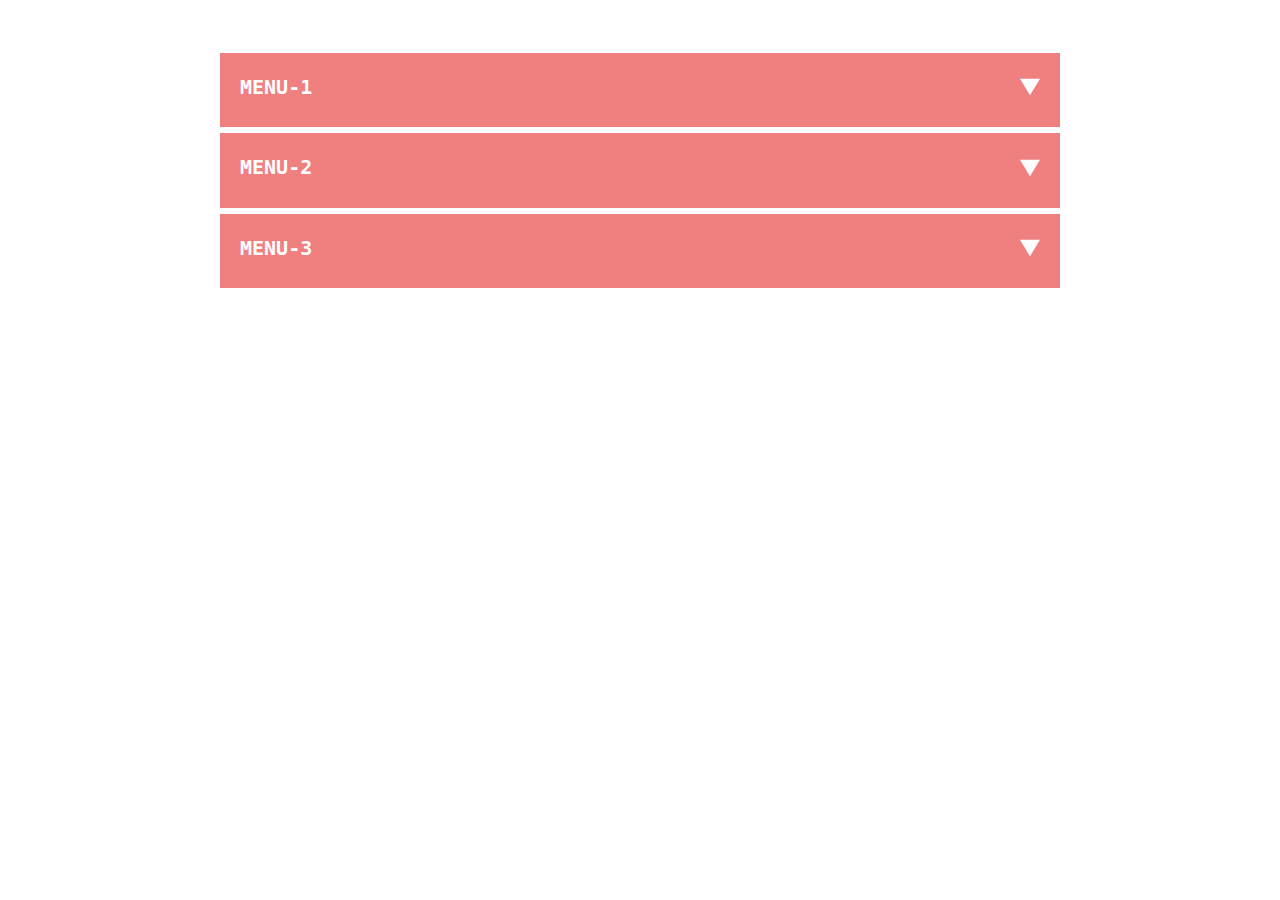
==== accordeon/index.html @ 3eead906 "first commit accordeon" ====
<!DOCTYPE html>
<html lang="en">
<head>
	<meta charset="UTF-8">
	<title>Accordeon</title>
	<link rel="stylesheet" href="normalize.css">
	<link rel="stylesheet" href="style.css">
</head>
<body>
<div class="wrapper">
	<div class="container">
		<ul class="accord__list">
			<li class="accord__item">
				<a href="#" class="accord__link accord__link_1">
					<h3 class="accord__title">menu-1</h3>
					<svg class="accord__arrow" xmlns="http://www.w3.org/2000/svg" width="24" height="24" viewBox="0 0 24 24"><path d="M24 22h-24l12-20z"/></svg>
				</a>
				<div class="accord__text">
					<p>Lorem ipsum dolor sit amet, consectetur adipisicing elit. Consequuntur hic nobis similique ullam voluptatum. Aliquam amet atque dolorem ducimus ex harum hic minima, molestias mollitia obcaecati pariatur quisquam quo suscipit?</p>
				</div>
			</li>
			<li class="accord__item">
				<a href="#" class="accord__link accord__link_2">
					<h3 class="accord__title">menu-2</h3>
					<svg class="accord__arrow" xmlns="http://www.w3.org/2000/svg" width="24" height="24" viewBox="0 0 24 24"><path d="M24 22h-24l12-20z"/></svg>
				</a>
				<div class="accord__text">
					<p>Lorem ipsum dolor sit amet, consectetur adipisicing elit. Consequuntur hic nobis similique ullam voluptatum. Aliquam amet atque dolorem ducimus ex harum hic minima, molestias mollitia obcaecati pariatur quisquam quo suscipit?</p>
				</div>
			</li>
			<li class="accord__item">
				<a href="#" class="accord__link accord__link_3">
					<h3 class="accord__title">menu-3</h3>
					<svg class="accord__arrow" xmlns="http://www.w3.org/2000/svg" width="24" height="24" viewBox="0 0 24 24"><path d="M24 22h-24l12-20z"/></svg>
				</a>
				<div class="accord__text">
					<p>Lorem ipsum dolor sit amet, consectetur adipisicing elit. Consequuntur hic nobis similique ullam voluptatum. Aliquam amet atque dolorem ducimus ex harum hic minima, molestias mollitia obcaecati pariatur quisquam quo suscipit?</p>
				</div>
			</li>
		</ul>
	</div>
</div>

<script src="accordeon.js"></script>
</body>
</html>
---- accordeon/style.css ----
/* basic settings */

html {
  width: 100%;
  height: 100%;
}

body {
  width: 100%;
  height: 100%;
  line-height: 1.42;
  font-size: 16px;
  font-family: monospace , Arial, Helvetica, sans-serif;
  /* to smooth fonts */
  -webkit-font-smoothing: antialiased;
  -moz-osx-font-smoothing: grayscale;
}

.wrapper {
  width: 100%;
  min-height: 100%;
  overflow: hidden;
  position: relative;
}

.container {
  max-width: 1200px;
  margin: 0 auto;
}

ul {
  padding: 0;
  margin: 0;
}

ul li {
  list-style: none;
}

h1,
h2,
h3,
h4,
h5,
h6 {
  margin: 0;
  font-weight: normal;
}

a {
  text-decoration: none;
}

p {
  padding: 0;
  margin: 0;
}

*,
*::before,
*::after {
  box-sizing: border-box;
}


.accord__list {
  width: 100%;
  display: flex;
  flex-direction: column;
  align-items: center;
  margin-top: 50px;
}

.accord__item {
  width: 70%;
  display: flex;
  justify-content: center;
  flex-direction: column;
  margin: 3px;
  overflow: hidden;
}

.accord__link {
  width: 100%;
  padding: 20px;
  background-color: lightcoral;
  display: flex;
  justify-content: space-between;
  align-items: center;
}

.accord__title {
  color: white;
  font-size: 20px;
  font-weight: bold;
  text-transform: uppercase;
}

.accord__arrow {
  transform: rotate(180deg);
  fill: white;
  width: 20px;
  height: 20px;
}

.accord__text {
  height: 0;
  transition: all .5s;
  border: 3px solid lightcoral;
}


.accord__text p {
  padding: 20px;
}
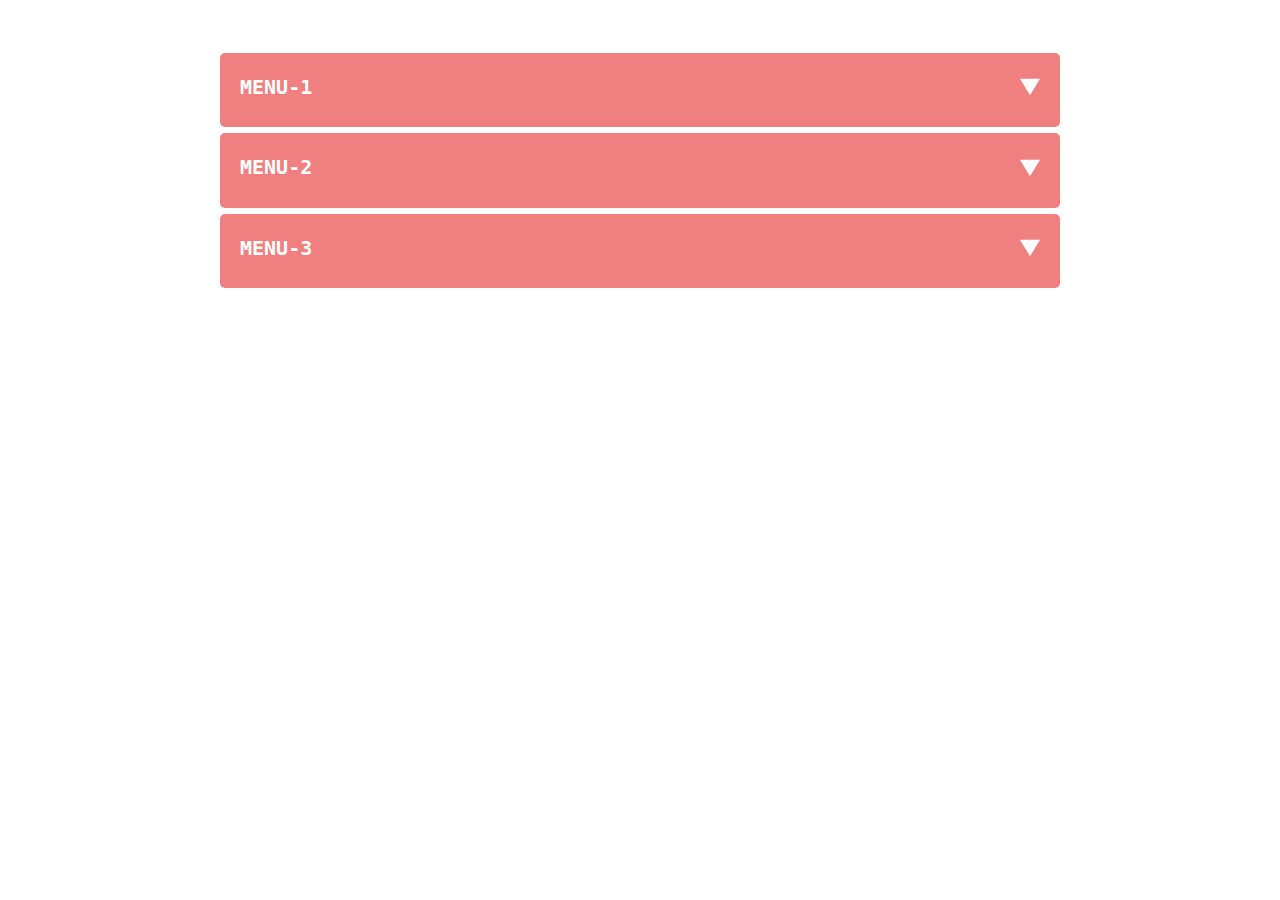
==== commit 65af6d2f: "first commit carousel" ====
--- a/accordeon/index.html
+++ b/accordeon/index.html
@@ -3,8 +3,9 @@
 <head>
 	<meta charset="UTF-8">
 	<title>Accordeon</title>
-	<link rel="stylesheet" href="normalize.css">
-	<link rel="stylesheet" href="style.css">
+	<link rel="stylesheet" href="../normalize.css">
+	<link rel="stylesheet" href="../main.css">
+	<link rel="stylesheet" href="accordeon.css">
 </head>
 <body>
 <div class="wrapper">
--- a/main.css
+++ b/main.css
@@ -0,0 +1,62 @@
+/* basic settings */
+html {
+  width: 100%;
+  height: 100%;
+}
+
+body {
+  width: 100%;
+  height: 100%;
+  line-height: 1.42;
+  font-size: 16px;
+  font-family: monospace , Arial, Helvetica, sans-serif;
+  /* to smooth fonts */
+  -webkit-font-smoothing: antialiased;
+  -moz-osx-font-smoothing: grayscale;
+}
+
+.wrapper {
+  width: 100%;
+  min-height: 100%;
+  overflow: hidden;
+  position: relative;
+}
+
+.container {
+  max-width: 1200px;
+  margin: 0 auto;
+}
+
+ul {
+  padding: 0;
+  margin: 0;
+}
+
+ul li {
+  list-style: none;
+}
+
+h1,
+h2,
+h3,
+h4,
+h5,
+h6 {
+  margin: 0;
+  font-weight: normal;
+}
+
+a {
+  text-decoration: none;
+}
+
+p {
+  padding: 0;
+  margin: 0;
+}
+
+*,
+*::before,
+*::after {
+  box-sizing: border-box;
+}--- a/accordeon/accordeon.css
+++ b/accordeon/accordeon.css
@@ -0,0 +1,143 @@
+/* basic settings */
+
+html {
+  width: 100%;
+  height: 100%;
+}
+
+body {
+  width: 100%;
+  height: 100%;
+  line-height: 1.42;
+  font-size: 16px;
+  font-family: monospace , Arial, Helvetica, sans-serif;
+  /* to smooth fonts */
+  -webkit-font-smoothing: antialiased;
+  -moz-osx-font-smoothing: grayscale;
+}
+
+.wrapper {
+  width: 100%;
+  min-height: 100%;
+  overflow: hidden;
+  position: relative;
+}
+
+.container {
+  max-width: 1200px;
+  margin: 0 auto;
+}
+
+ul {
+  padding: 0;
+  margin: 0;
+}
+
+ul li {
+  list-style: none;
+}
+
+h1,
+h2,
+h3,
+h4,
+h5,
+h6 {
+  margin: 0;
+  font-weight: normal;
+}
+
+a {
+  text-decoration: none;
+}
+
+p {
+  padding: 0;
+  margin: 0;
+}
+
+*,
+*::before,
+*::after {
+  box-sizing: border-box;
+}
+
+
+.accord__list {
+  width: 100%;
+  display: flex;
+  flex-direction: column;
+  align-items: center;
+  margin-top: 50px;
+}
+
+.accord__item {
+  width: 70%;
+  display: flex;
+  justify-content: center;
+  flex-direction: column;
+  margin: 3px;
+  overflow: hidden;
+  border-radius: 5px;
+}
+
+.accord__link {
+  width: 100%;
+  padding: 20px;
+  background-color: lightcoral;
+  display: flex;
+  justify-content: space-between;
+  align-items: center;
+  transition: all .5s;
+}
+
+.accord__link:hover .accord__title {
+  color: yellow;
+  transition: all .5s;
+  fill: yellow;
+}
+
+.accord__link:hover .accord__arrow {
+  color: yellow;
+  transition: all .5s;
+  fill: yellow;
+}
+
+.accord__title {
+  color: white;
+  font-size: 20px;
+  font-weight: bold;
+  text-transform: uppercase;
+  transition: all .5s;
+}
+
+.accord__arrow {
+  transform: rotate(180deg);
+  fill: white;
+  width: 20px;
+  height: 20px;
+  transition: all .5s;
+}
+
+.accord__text {
+   height: 0;
+   transition: all .5s;
+   border: 3px solid lightcoral;
+ }
+
+.accord__text p {
+  padding: 20px;
+}
+
+/*!*VARIANT-2*!*/
+.accord__text_height_opened {
+  height: 150px;
+  transition: all .5s;
+  border: 3px solid lightcoral;
+}
+
+.active {
+  transform: rotate(0deg);
+  fill: yellow;
+  color: yellow;
+}